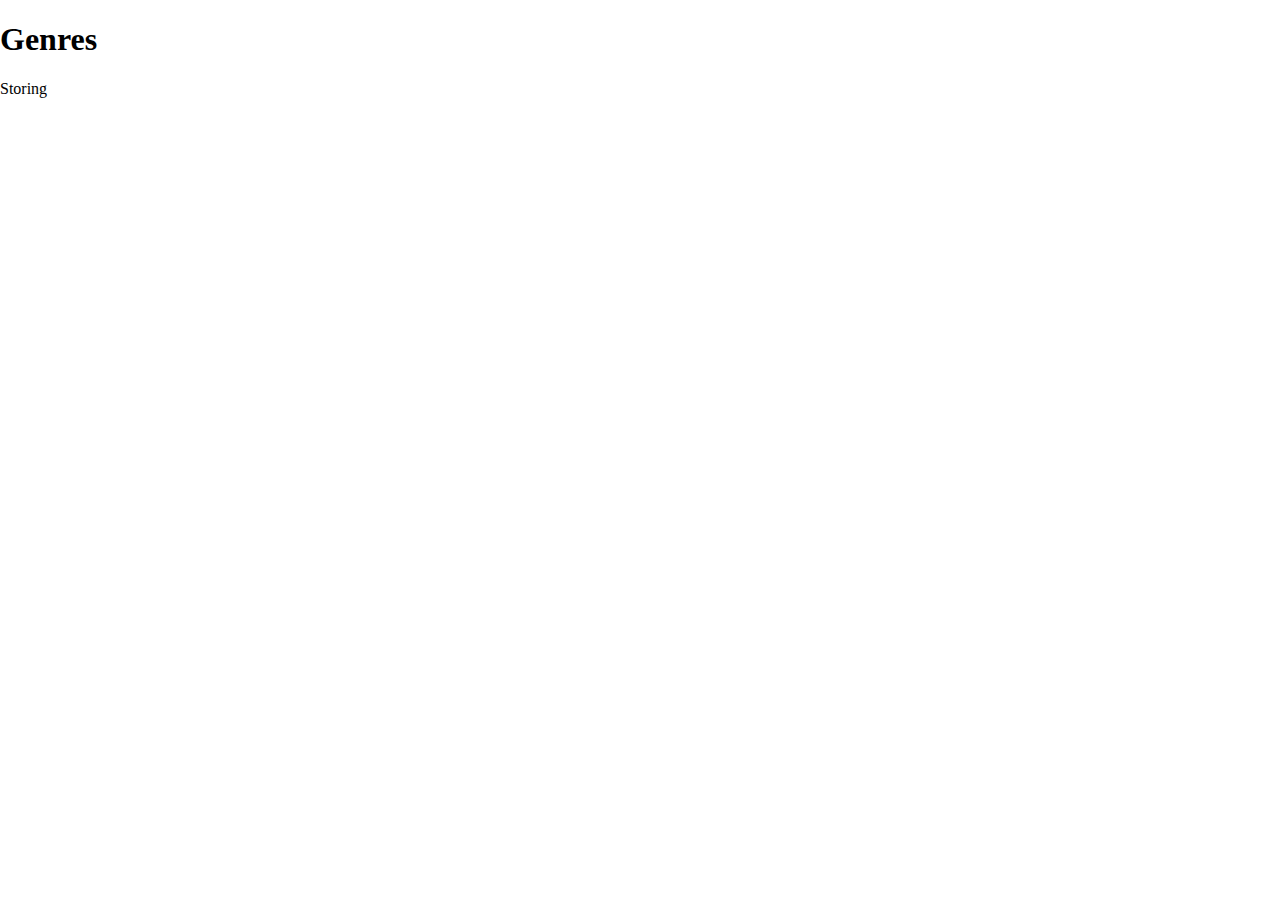
==== src/main/resources/static/index.html @ a31222fa "First commit" ====
<!DOCTYPE html>
<html lang="en">
<head>
    <meta charset="UTF-8">
    <script src = "js/genre.js" type = "module"></script>
    <link rel = "icon" href = "images/movies.ico" type = "image/x-icon">
    <link rel = "stylesheet" href  ="css/style.css">
    <title>Genres</title>
</head>
<body>
<h1>Genres</h1>
<nav>
    <ul id = "genres"></ul>
</nav>
<section id = "films" hidden>

</section>
<div id = "storing" hidden>Storing</div>



</body>
</html>
---- src/main/resources/static/css/style.css ----
body{
    margin : auto;
}


nav li {
    display: inline;
    margin: 0px 5px;
    text-decoration: none;
}
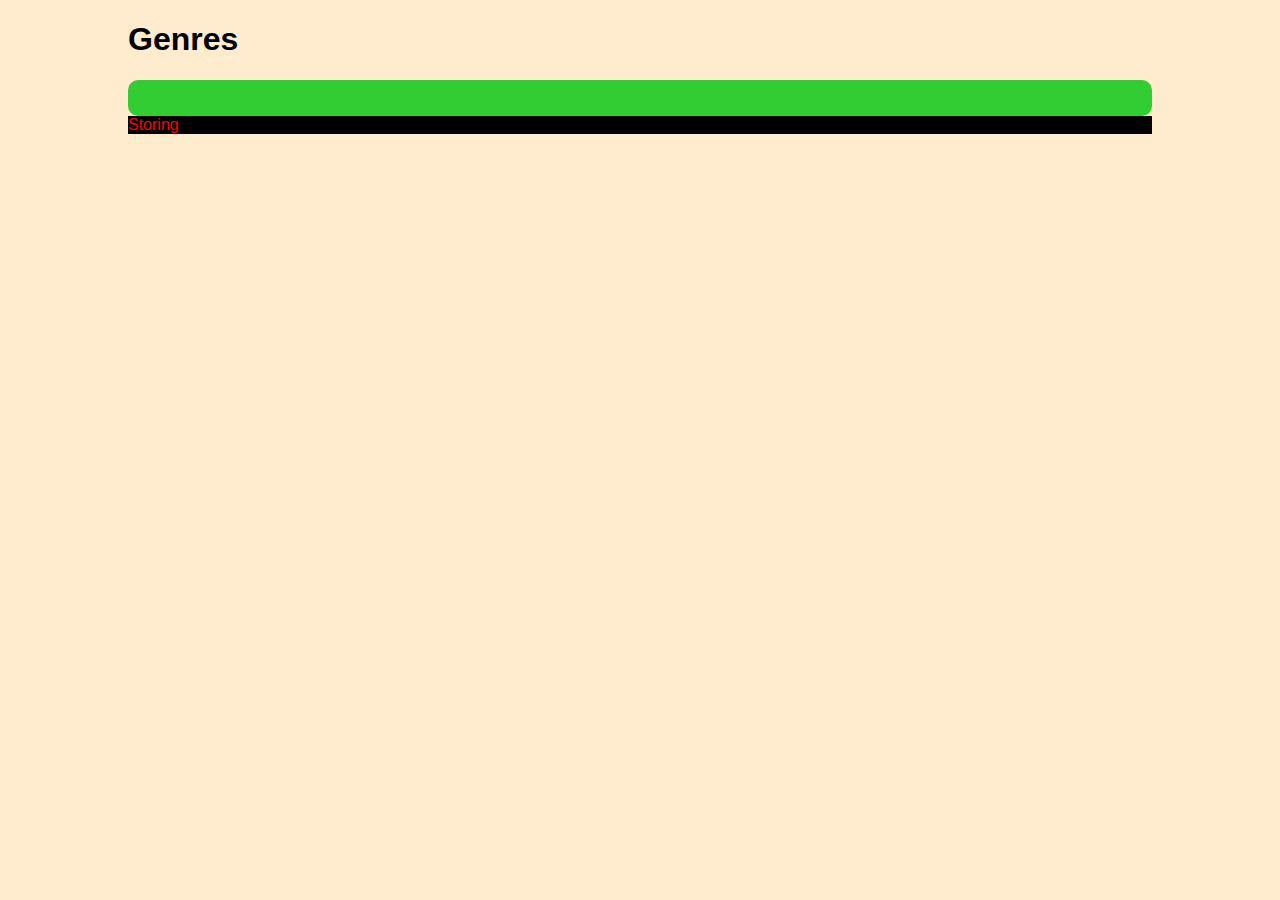
==== commit e93ab8c5: "Css afgewerkt en classes hebben nu enkel package access" ====
--- a/src/main/resources/static/index.html
+++ b/src/main/resources/static/index.html
@@ -2,22 +2,21 @@
 <html lang="en">
 <head>
     <meta charset="UTF-8">
+    <meta name="viewport" content="width=device-width, initial-scale=1.0">
     <script src = "js/genre.js" type = "module"></script>
     <link rel = "icon" href = "images/movies.ico" type = "image/x-icon">
     <link rel = "stylesheet" href  ="css/style.css">
     <title>Genres</title>
 </head>
 <body>
+<div class = "wrapper">
 <h1>Genres</h1>
 <nav>
     <ul id = "genres"></ul>
 </nav>
 <section id = "films" hidden>
-
 </section>
-<div id = "storing" hidden>Storing</div>
-
-
-
+<div id = "storing" hidden class = "fout">Storing</div>
+</div>
 </body>
 </html>--- a/src/main/resources/static/css/style.css
+++ b/src/main/resources/static/css/style.css
@@ -1,12 +1,114 @@
 
 body{
+    margin : 0;
+    padding : 0;
+    background-color: blanchedalmond;
+    font-family: Arial, sans-serif;
+
+}
+
+.wrapper{
+    width :80%;
+    height: auto;
     margin : auto;
 }
+
+nav{
+    background-color: limegreen;
+    padding : 10px;
+    border-radius: 10px;
+    align-items: stretch;
+
+}
+
+nav ul {
+    padding-left: 0;
+}
+
 
 
 nav li {
     display: inline;
-    margin: 0px 5px;
     text-decoration: none;
+
+
 }
 
+nav a{
+    padding : 5px 10px 5px 0px;
+    color: azure;
+}
+
+a{
+    color : black
+
+}
+
+a:hover {
+    color : blue;
+}
+nav a:hover{
+    color : red
+}
+
+
+button{
+    background-color: limegreen ;
+    color : white;
+    width : 100px;
+    height : 35px;
+    margin : 10px 0px;
+    border-radius : 10px
+
+}
+
+button:hover{
+    background-color: coral;
+}
+
+button:disabled{
+    background-color: darkgrey;
+}
+
+#prijs, #voorraad, #gereserveerd, #beschikbaar{
+    font-weight: bold;
+    padding-bottom : 10px;
+    margin: 0;
+}
+
+table, td, tfoot{
+    /*background-color: white;*/
+    border: 1px solid lightgrey;
+    border-collapse: collapse;
+    padding : 5px 0px;
+    margin-bottom : 15px
+
+}
+tbody{
+    background-color: white;
+}
+
+thead{
+    background-color: limegreen;
+    color : white;
+    margin : 0;
+    padding : 10px
+}
+tfoot{
+    font-weight: bold;
+    border-top : 5px solid black
+}
+
+.fout{
+    background-color: black;
+    color : red;
+}
+
+input, span{
+    margin :10px 0px
+}
+
+#klanten tr:nth-child(even){
+    background-color: lightgoldenrodyellow;
+
+}
